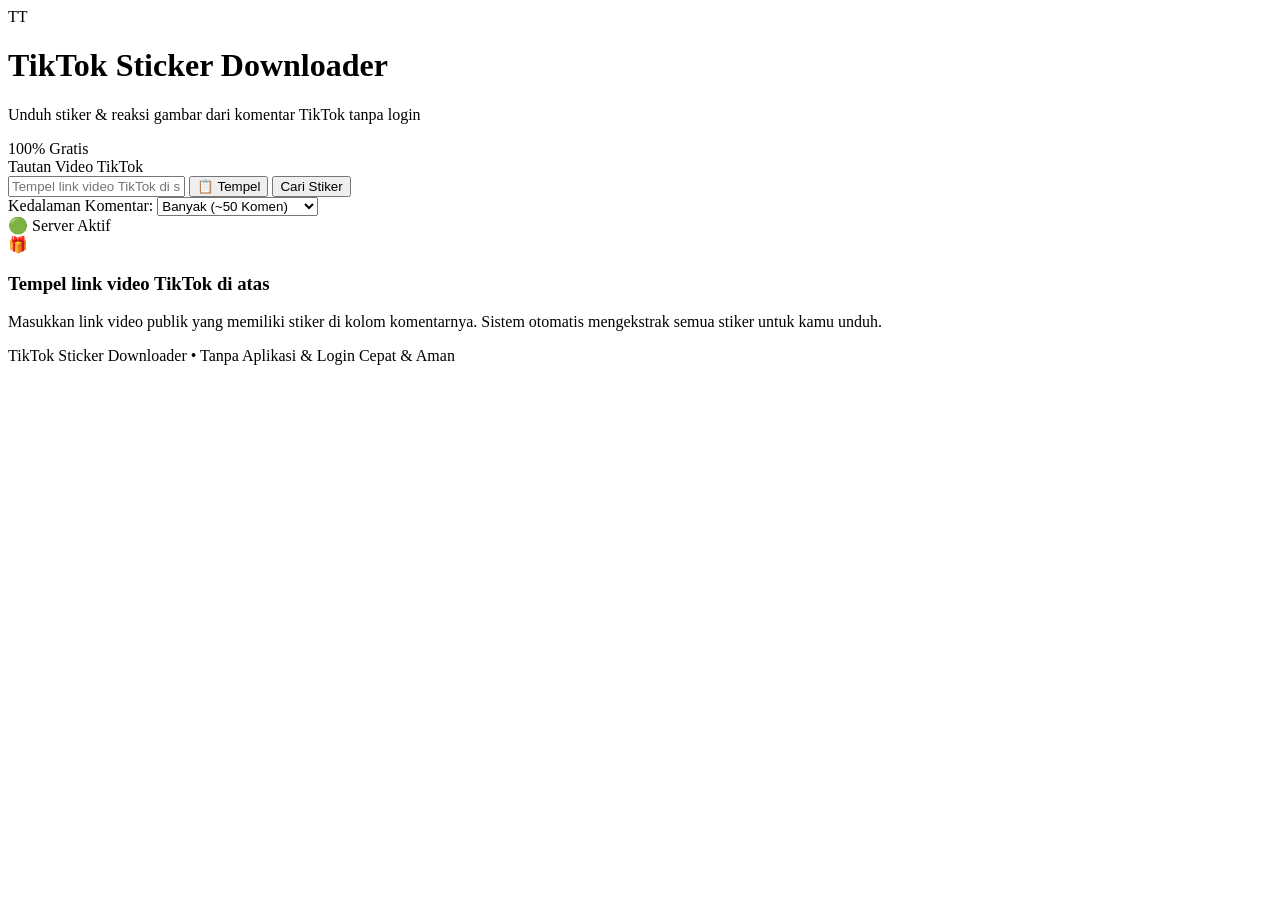
==== web_app/templates/index.html @ ffe2450e "Initial commit: TikTok Sticker Grabber (web app + browser extension)" ====
<!DOCTYPE html>
<html lang="id">
<head>
  <meta charset="UTF-8">
  <meta name="viewport" content="width=device-width, initial-scale=1.0, maximum-scale=1.0, user-scalable=no, viewport-fit=cover">
  <title>TikTok Sticker Downloader - Unduh Stiker Komen TikTok Gratis</title>
  <link rel="stylesheet" href="/static/style.css">
</head>
<body>
  <div class="container">
    <!-- Header -->
    <header class="header">
      <div class="brand">
        <div class="logo-badge">TT</div>
        <div>
          <h1>TikTok Sticker Downloader</h1>
          <p class="subtitle">Unduh stiker & reaksi gambar dari komentar TikTok tanpa login</p>
        </div>
      </div>
      <div class="header-badges">
        <span class="badge-free">100% Gratis</span>
      </div>
    </header>

    <!-- Main Extractor Panel -->
    <main class="panel">
      <div class="input-card">
        <label for="tiktok-url" class="input-label">Tautan Video TikTok</label>
        <div class="input-group">
          <input 
            type="text" 
            id="tiktok-url" 
            placeholder="Tempel link video TikTok di sini..." 
            autocomplete="off"
            spellcheck="false"
          />
          <button class="btn btn-secondary btn-paste" onclick="pasteFromClipboard()" title="Tempel dari Clipboard">
            📋 <span class="hide-on-mobile">Tempel</span>
          </button>
          <button class="btn btn-primary" id="btn-extract" onclick="startExtraction()">
            <span id="btn-text">Cari Stiker</span>
            <span class="spinner" id="btn-spinner"></span>
          </button>
        </div>

        <div class="options-row">
          <div class="scroll-select">
            <span>Kedalaman Komentar:</span>
            <select id="opt-scrolls">
              <option value="3">Standar (~20 Komen)</option>
              <option value="6" selected>Banyak (~50 Komen)</option>
              <option value="12">Semua (~100+ Komen)</option>
            </select>
          </div>
          <div class="server-status-tag">
            🟢 Server Aktif
          </div>
        </div>
      </div>

      <!-- Results Toolbar -->
      <div class="results-header" id="results-header" style="display: none;">
        <div class="count-badge">
          Ditemukan: <b id="result-count">0</b> stiker
        </div>
        <div class="results-actions">
          <button class="btn btn-secondary btn-sm" onclick="selectAll(true)">Pilih Semua</button>
          <button class="btn btn-secondary btn-sm" onclick="selectAll(false)">Batal</button>
          <button class="btn btn-accent btn-sm hide-on-mobile" id="btn-download-top" onclick="downloadSelectedZip()">
            📦 Unduh Semua (.ZIP)
          </button>
        </div>
      </div>

      <!-- Initial / Loading / Error Status -->
      <div class="status-card" id="status-card">
        <div class="status-icon" id="status-icon">🎁</div>
        <h3 id="status-title">Tempel link video TikTok di atas</h3>
        <p id="status-desc">Masukkan link video publik yang memiliki stiker di kolom komentarnya. Sistem otomatis mengekstrak semua stiker untuk kamu unduh.</p>
      </div>

      <!-- Gallery Grid -->
      <div class="gallery-grid" id="gallery-grid" style="display: none;"></div>
    </main>

    <!-- Sticky Mobile Floating Download Bar -->
    <div class="mobile-sticky-bar" id="mobile-sticky-bar" style="display: none;">
      <div class="sticky-info">
        <span id="mobile-selected-count">0</span> stiker terpilih
      </div>
      <button class="btn btn-accent btn-sm" id="btn-download-mobile" onclick="downloadSelectedZip()">
        📦 Unduh (.ZIP)
      </button>
    </div>

    <!-- Footer -->
    <footer class="footer">
      <span>TikTok Sticker Downloader &bull; Tanpa Aplikasi & Login</span>
      <span>Cepat & Aman</span>
    </footer>
  </div>

  <script src="/static/app.js"></script>
</body>
</html>
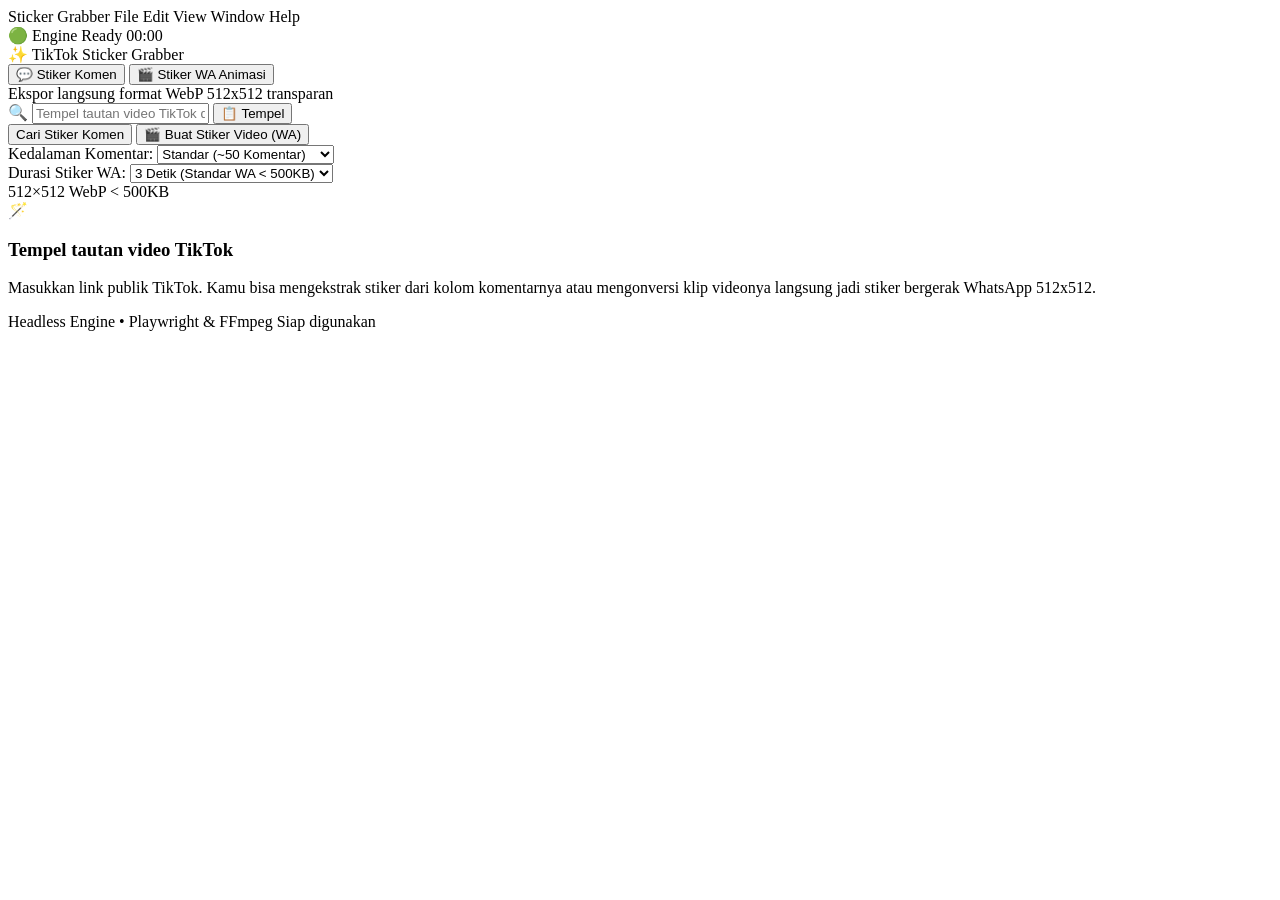
==== commit 77d8e4f3: "feat: add video to WhatsApp animated sticker conversion & macOS style UI" ====
--- a/web_app/templates/index.html
+++ b/web_app/templates/index.html
@@ -3,101 +3,156 @@
 <head>
   <meta charset="UTF-8">
   <meta name="viewport" content="width=device-width, initial-scale=1.0, maximum-scale=1.0, user-scalable=no, viewport-fit=cover">
-  <title>TikTok Sticker Downloader - Unduh Stiker Komen TikTok Gratis</title>
+  <title>TikTok Sticker Grabber</title>
   <link rel="stylesheet" href="/static/style.css">
 </head>
 <body>
-  <div class="container">
-    <!-- Header -->
-    <header class="header">
-      <div class="brand">
-        <div class="logo-badge">TT</div>
-        <div>
-          <h1>TikTok Sticker Downloader</h1>
-          <p class="subtitle">Unduh stiker & reaksi gambar dari komentar TikTok tanpa login</p>
+  <!-- macOS Top Menu Bar -->
+  <div class="macos-menubar">
+    <div class="menubar-left">
+      <span class="menubar-item active">Sticker Grabber</span>
+      <span class="menubar-item hide-on-mobile">File</span>
+      <span class="menubar-item hide-on-mobile">Edit</span>
+      <span class="menubar-item hide-on-mobile">View</span>
+      <span class="menubar-item hide-on-mobile">Window</span>
+      <span class="menubar-item hide-on-mobile">Help</span>
+    </div>
+    <div class="menubar-right">
+      <span class="menubar-chip" id="menu-server-status">🟢 Engine Ready</span>
+      <span class="menubar-time" id="macos-clock">00:00</span>
+    </div>
+  </div>
+
+  <!-- macOS Desktop Container -->
+  <div class="desktop-workspace">
+    <!-- Main macOS App Window -->
+    <div class="macos-window">
+      <!-- Window Titlebar with Traffic Lights -->
+      <div class="window-titlebar">
+        <div class="traffic-lights">
+          <span class="traffic-dot close" title="Close"></span>
+          <span class="traffic-dot minimize" title="Minimize"></span>
+          <span class="traffic-dot zoom" title="Zoom"></span>
         </div>
-      </div>
-      <div class="header-badges">
-        <span class="badge-free">100% Gratis</span>
-      </div>
-    </header>
+        <div class="window-title">
+          <span class="app-glyph">✨</span>
+          <span>TikTok Sticker Grabber</span>
+        </div>
+        <div class="window-actions-spacer"></div>
 
-    <!-- Main Extractor Panel -->
-    <main class="panel">
-      <div class="input-card">
-        <label for="tiktok-url" class="input-label">Tautan Video TikTok</label>
-        <div class="input-group">
-          <input 
-            type="text" 
-            id="tiktok-url" 
-            placeholder="Tempel link video TikTok di sini..." 
-            autocomplete="off"
-            spellcheck="false"
-          />
-          <button class="btn btn-secondary btn-paste" onclick="pasteFromClipboard()" title="Tempel dari Clipboard">
-            📋 <span class="hide-on-mobile">Tempel</span>
+      <!-- Window Toolbar / Segmented Controls -->
+      <div class="window-toolbar">
+        <div class="segmented-control">
+          <button class="segment-btn active" id="tab-extractor" onclick="switchMode('extract')">
+            💬 Stiker Komen
           </button>
-          <button class="btn btn-primary" id="btn-extract" onclick="startExtraction()">
-            <span id="btn-text">Cari Stiker</span>
-            <span class="spinner" id="btn-spinner"></span>
+          <button class="segment-btn" id="tab-video" onclick="switchMode('video')">
+            🎬 Stiker WA Animasi
           </button>
         </div>
-
-        <div class="options-row">
-          <div class="scroll-select">
-            <span>Kedalaman Komentar:</span>
-            <select id="opt-scrolls">
-              <option value="3">Standar (~20 Komen)</option>
-              <option value="6" selected>Banyak (~50 Komen)</option>
-              <option value="12">Semua (~100+ Komen)</option>
-            </select>
-          </div>
-          <div class="server-status-tag">
-            🟢 Server Aktif
-          </div>
+        <div class="toolbar-hint hide-on-mobile">
+          Ekspor langsung format WebP 512x512 transparan
         </div>
       </div>
 
-      <!-- Results Toolbar -->
-      <div class="results-header" id="results-header" style="display: none;">
-        <div class="count-badge">
-          Ditemukan: <b id="result-count">0</b> stiker
+      <!-- Window Content Area -->
+      <div class="window-content">
+        <!-- Input Card / Search Section -->
+        <div class="search-section">
+          <div class="url-input-container">
+            <span class="search-icon">🔍</span>
+            <input 
+              type="text" 
+              id="tiktok-url" 
+              placeholder="Tempel tautan video TikTok di sini... (https://www.tiktok.com/@...)" 
+              autocomplete="off"
+              spellcheck="false"
+            />
+            <button class="macos-btn btn-glass btn-paste" onclick="pasteFromClipboard()" title="Tempel dari Clipboard">
+              📋 <span class="hide-on-mobile">Tempel</span>
+            </button>
+          </div>
+
+          <!-- Action Buttons Bar -->
+          <div class="action-buttons-bar">
+            <button class="macos-btn btn-primary" id="btn-extract" onclick="startExtraction()">
+              <span id="btn-text">Cari Stiker Komen</span>
+              <span class="spinner" id="btn-spinner"></span>
+            </button>
+            <button class="macos-btn btn-accent" id="btn-video-sticker" onclick="startVideoToSticker()">
+              <span id="btn-video-text">🎬 Buat Stiker Video (WA)</span>
+              <span class="spinner" id="btn-video-spinner" style="display: none;"></span>
+            </button>
+          </div>
+
+          <!-- Options Row (macOS Pop-up Buttons) -->
+          <div class="options-shelf">
+            <div class="shelf-item">
+              <label for="opt-scrolls">Kedalaman Komentar:</label>
+              <select id="opt-scrolls" class="macos-select">
+                <option value="3">Ringan (~20 Komentar)</option>
+                <option value="6" selected>Standar (~50 Komentar)</option>
+                <option value="12">Semua (~100+ Komentar)</option>
+              </select>
+            </div>
+            <div class="shelf-item">
+              <label for="opt-duration">Durasi Stiker WA:</label>
+              <select id="opt-duration" class="macos-select">
+                <option value="2.0">2 Detik (Ukuran Kecil)</option>
+                <option value="3.0" selected>3 Detik (Standar WA &lt; 500KB)</option>
+                <option value="4.0">4 Detik (Smooth)</option>
+              </select>
+            </div>
+            <div class="shelf-item hide-on-mobile">
+              <span class="shelf-badge">512×512 WebP &lt; 500KB</span>
+            </div>
+          </div>
         </div>
-        <div class="results-actions">
-          <button class="btn btn-secondary btn-sm" onclick="selectAll(true)">Pilih Semua</button>
-          <button class="btn btn-secondary btn-sm" onclick="selectAll(false)">Batal</button>
-          <button class="btn btn-accent btn-sm hide-on-mobile" id="btn-download-top" onclick="downloadSelectedZip()">
-            📦 Unduh Semua (.ZIP)
-          </button>
+
+        <!-- Results Toolbar -->
+        <div class="results-toolbar" id="results-header" style="display: none;">
+          <div class="results-stats">
+            <span class="finder-icon">📁</span>
+            <span>Ditemukan: <b id="result-count">0</b> stiker</span>
+          </div>
+          <div class="results-controls">
+            <button class="macos-btn btn-sm btn-glass" onclick="selectAll(true)">Pilih Semua</button>
+            <button class="macos-btn btn-sm btn-glass" onclick="selectAll(false)">Batal</button>
+            <button class="macos-btn btn-sm btn-accent hide-on-mobile" id="btn-download-top" onclick="downloadSelectedZip()">
+              📦 Simpan Koleksi (.ZIP)
+            </button>
+          </div>
         </div>
+
+        <!-- Status Placeholder / Empty State (macOS Finder style) -->
+        <div class="status-view" id="status-card">
+          <div class="status-art" id="status-icon">🪄</div>
+          <h3 id="status-title">Tempel tautan video TikTok</h3>
+          <p id="status-desc">
+            Masukkan link publik TikTok. Kamu bisa mengekstrak stiker dari kolom komentarnya atau mengonversi klip videonya langsung jadi stiker bergerak WhatsApp 512x512.
+          </p>
+        </div>
+
+        <!-- Gallery Grid (Finder Icon Grid) -->
+        <div class="finder-grid" id="gallery-grid" style="display: none;"></div>
       </div>
 
-      <!-- Initial / Loading / Error Status -->
-      <div class="status-card" id="status-card">
-        <div class="status-icon" id="status-icon">🎁</div>
-        <h3 id="status-title">Tempel link video TikTok di atas</h3>
-        <p id="status-desc">Masukkan link video publik yang memiliki stiker di kolom komentarnya. Sistem otomatis mengekstrak semua stiker untuk kamu unduh.</p>
+      <!-- Window Status Bar -->
+      <div class="window-statusbar">
+        <span class="status-left">Headless Engine • Playwright &amp; FFmpeg</span>
+        <span class="status-right" id="status-bar-info">Siap digunakan</span>
       </div>
+    </div>
+  </div>
 
-      <!-- Gallery Grid -->
-      <div class="gallery-grid" id="gallery-grid" style="display: none;"></div>
-    </main>
-
-    <!-- Sticky Mobile Floating Download Bar -->
-    <div class="mobile-sticky-bar" id="mobile-sticky-bar" style="display: none;">
-      <div class="sticky-info">
-        <span id="mobile-selected-count">0</span> stiker terpilih
-      </div>
-      <button class="btn btn-accent btn-sm" id="btn-download-mobile" onclick="downloadSelectedZip()">
-        📦 Unduh (.ZIP)
-      </button>
+  <!-- Mobile Sticky Floating Download Bar -->
+  <div class="mobile-sticky-dock" id="mobile-sticky-bar" style="display: none;">
+    <div class="dock-info">
+      <span id="mobile-selected-count">0</span> stiker terpilih
     </div>
-
-    <!-- Footer -->
-    <footer class="footer">
-      <span>TikTok Sticker Downloader &bull; Tanpa Aplikasi & Login</span>
-      <span>Cepat & Aman</span>
-    </footer>
+    <button class="macos-btn btn-accent btn-sm" id="btn-download-mobile" onclick="downloadSelectedZip()">
+      📦 Unduh .ZIP
+    </button>
   </div>
 
   <script src="/static/app.js"></script>
